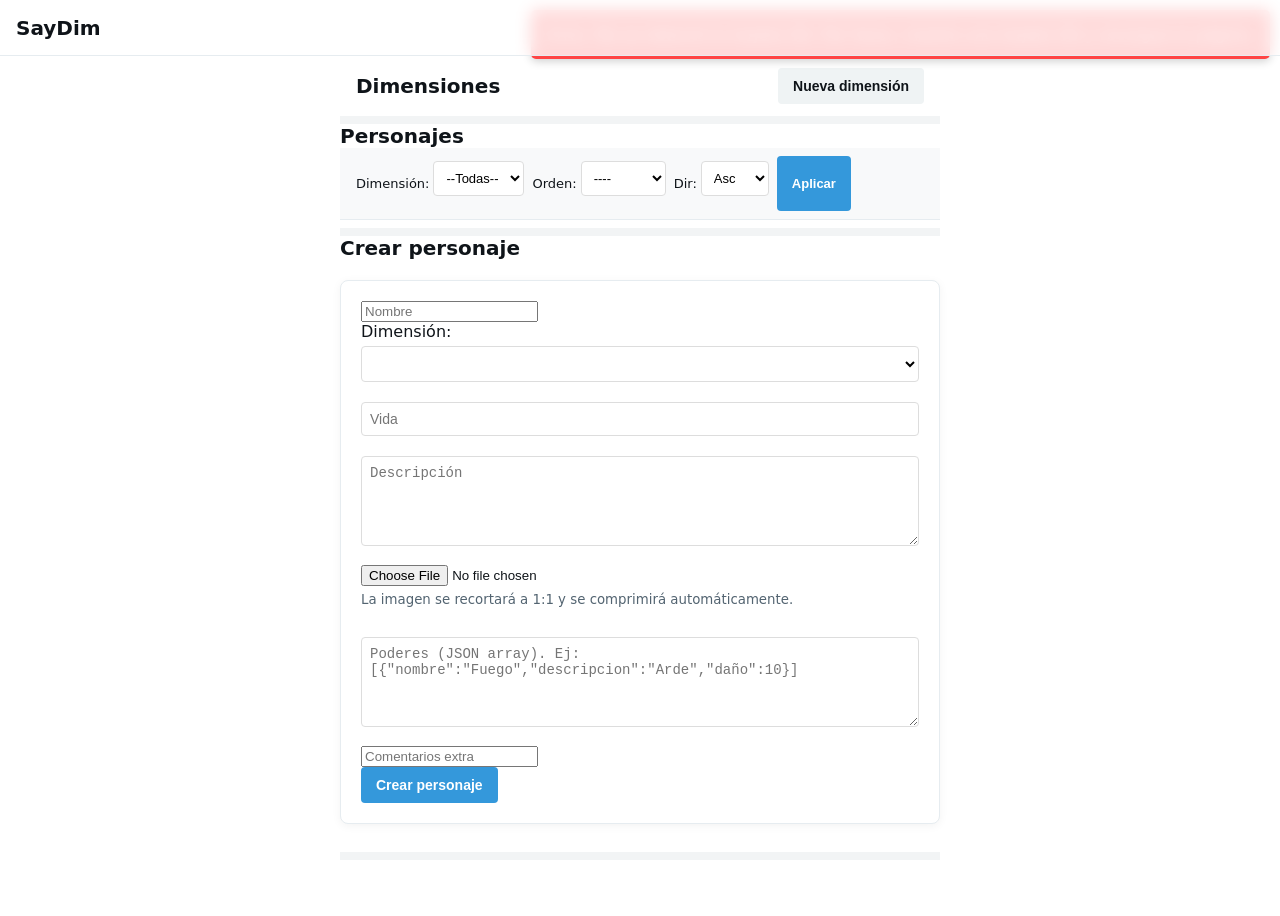
==== www/index.html @ b93a5753 "Version estable 1" ====
<!DOCTYPE html>
<html>
  <head>
    <meta charset="utf-8" />
    <meta name="viewport" content="width=device-width,initial-scale=1" />
    <title>Dimensiones & Personajes</title>
    <link rel="stylesheet" href="css/style.css" />
  </head>
  <body>
    <header class="app-header">
      <div class="brand">SayDim</div>
    </header>

    <main class="app-main">
      <section class="section">
        <div class="section-header">
          <h1 class="section-title">Dimensiones</h1>
          <button id="toggleNewDim" class="btn-secondary">
            Nueva dimensión
          </button>
        </div>
        <div id="newDimForm" class="card" style="display: none">
          <form id="dimForm">
            <input name="name" placeholder="Nombre" required /><br />
            <textarea name="description" placeholder="Descripción"></textarea
            ><br />
            <textarea name="history" placeholder="Historia"></textarea><br />
            <input type="file" name="image" accept="image/*" required /><br />
            <small>La portada se ajustará a 16:9 automáticamente.</small><br />
            <button type="submit">Crear</button>
          </form>
        </div>
        <div id="dims" class="dim-list"></div>
      </section>

      <section class="section">
        <h2 class="section-title">Personajes</h2>
        <form id="charFilter" class="toolbar">
          <label>
            Dimensión:
            <select id="filterDim">
              <option value="">--Todas--</option>
            </select>
          </label>
          <label>
            Orden:
            <select id="sortField">
              <option value="">----</option>
              <option value="name">Nombre</option>
              <option value="vida">Vida</option>
              <option value="created">Creado</option>
            </select>
          </label>
          <label>
            Dir:
            <select id="sortDir">
              <option value="asc">Asc</option>
              <option value="desc">Desc</option>
            </select>
          </label>
          <button type="button" onclick="loadCharacters()">Aplicar</button>
        </form>
        <div id="characters" class="feed"></div>
      </section>

      <section class="section">
        <h3 class="section-title">Crear personaje</h3>
        <form id="charForm" class="form">
          <input name="nombre" placeholder="Nombre" required /><br />
          <label>
            Dimensión:
            <select name="dimension" id="charDim" required></select> </label
          ><br />
          <input name="vida" type="number" placeholder="Vida" /><br />
          <textarea name="descripcion" placeholder="Descripción"></textarea
          ><br />
          <input type="file" name="foto" accept="image/*" required /><br />
          <small
            >La imagen se recortará a 1:1 y se comprimirá
            automáticamente.</small
          ><br />
          <textarea
            name="powers"
            placeholder='Poderes (JSON array). Ej: [{"nombre":"Fuego","descripcion":"Arde","daño":10}]'
          ></textarea
          ><br />
          <input name="comentarios" placeholder="Comentarios extra" /><br />
          <button type="submit">Crear personaje</button>
        </form>
      </section>
    </main>

    <div
      id="sdcardError"
      style="
        display: none;
        position: fixed;
        top: 10px;
        right: 10px;
        background: #ff4444;
        color: white;
        padding: 15px;
        border-radius: 5px;
        box-shadow: 0 2px 10px rgba(0, 0, 0, 0.2);
      "
    >
      Error: No se detectó la tarjeta SD. Por favor, inserte una tarjeta SD y
      recargue la página.
    </div>

    <!-- Mock layer: enable by adding ?mock=1 to the URL before loading app.js -->
    <script src="js/mock.js"></script>
    <script src="js/app.js"></script>
  </body>
</html>
---- www/css/style.css ----
body {
  font-family: system-ui, -apple-system, BlinkMacSystemFont, "Segoe UI", Roboto,
    Ubuntu, "Helvetica Neue", Arial, sans-serif;
  margin: 0;
  padding: 0;
  background-color: #fff;
  color: #0f1419;
}

* {
  box-sizing: border-box;
}

.app-header {
  position: sticky;
  top: 0;
  display: flex;
  align-items: center;
  height: 56px;
  padding: 0 16px;
  background: #ffffffcc;
  backdrop-filter: blur(8px);
  border-bottom: 1px solid #e6ecf0;
  z-index: 100;
}

.brand {
  font-weight: 700;
  font-size: 20px;
}

.app-main {
  max-width: 600px;
  margin: 0 auto;
  padding-bottom: 56px;
}

.section {
  border-bottom: 8px solid #f2f4f5;
  padding: 0 0 8px;
}
.section-header {
  display: flex;
  align-items: center;
  justify-content: space-between;
  padding: 12px 16px 4px;
}
.section-title {
  margin: 0;
  font-size: 20px;
  font-weight: 700;
}

.toolbar {
  display: flex;
  flex-wrap: wrap;
  gap: 8px;
  padding: 8px 16px;
  background: #f8f9fa;
  border-bottom: 1px solid #e6ecf0;
}
.toolbar label {
  font-size: 13px;
  display: flex;
  align-items: center;
  gap: 4px;
}
.toolbar select,
.toolbar button {
  font-size: 13px;
}

.dim-list {
  display: flex;
  flex-direction: column;
  gap: 12px;
}

.dim-card {
  position: relative;
  width: 100%;
  aspect-ratio: 16 / 9;
  border-radius: 16px;
  overflow: hidden;
  background: #eee;
}
.dim-card img {
  width: 100%;
  height: 100%;
  object-fit: cover;
  display: block;
}
.dim-card .overlay {
  position: absolute;
  bottom: 0;
  left: 0;
  right: 0;
  padding: 48px 12px 12px;
  background: linear-gradient(transparent, rgba(0, 0, 0, 0.65));
  color: #fff;
  font-size: 18px;
  font-weight: 600;
}

.feed {
  display: flex;
  flex-direction: column;
}
.character-card {
  border-bottom: 1px solid #e6ecf0;
  padding: 12px 16px;
  display: flex;
  gap: 12px;
  cursor: pointer;
}
.character-card:hover {
  background: #f7f9fa;
}
.character-header {
  display: flex;
  gap: 12px;
}
.character-header img {
  width: 64px;
  height: 64px;
  border-radius: 50%;
  object-fit: cover;
  background: #ddd;
}
.character-info {
  flex: 1;
}
.character-info h3 {
  margin: 0 0 4px;
  font-size: 16px;
  font-weight: 600;
}
.character-stats {
  font-size: 12px;
  color: #536471;
  display: flex;
  gap: 12px;
}
.character-description {
  font-size: 14px;
  color: #0f1419;
  margin-top: 4px;
  line-height: 1.3;
}

.character-detail {
  padding: 16px;
}
.character-detail .character-header img {
  width: 96px;
  height: 96px;
}

.form {
  margin: 12px 16px;
  padding: 16px;
  background: #fff;
  border: 1px solid #e6ecf0;
  border-radius: 16px;
}
.form input[type="text"],
input[type="number"],
select,
textarea {
  width: 100%;
  padding: 10px;
  border: 1px solid #ced4da;
  border-radius: 8px;
  font-size: 14px;
  background: #fff;
}
textarea {
  resize: vertical;
  min-height: 90px;
}

button {
  background: #1d9bf0;
  color: #fff;
  border: none;
  padding: 10px 18px;
  border-radius: 999px;
  font-size: 14px;
  font-weight: 600;
  cursor: pointer;
}
button:hover {
  background: #1580cc;
}
.btn-secondary {
  background: #eff3f4;
  color: #0f1419;
}
.btn-secondary:hover {
  background: #e2e8ea;
}

small {
  color: #536471;
  display: block;
  margin: 6px 0;
}

@media (max-width: 480px) {
  .app-main {
    max-width: 100%;
  }
  .character-card {
    padding: 10px 12px;
  }
}

.dim-card {
  display: inline-block;
  width: 200px;
  height: 150px;
  margin: 10px;
  border-radius: 8px;
  overflow: hidden;
  box-shadow: 0 2px 5px rgba(0, 0, 0, 0.1);
  transition: transform 0.3s ease, box-shadow 0.3s ease;
  position: relative;
  cursor: pointer;
}

.dim-card:hover {
  transform: translateY(-5px);
  box-shadow: 0 5px 15px rgba(0, 0, 0, 0.2);
}

.dim-card img {
  width: 100%;
  height: 100%;
  object-fit: cover;
}

.dim-card .overlay {
  position: absolute;
  bottom: 0;
  left: 0;
  right: 0;
  background: linear-gradient(transparent, rgba(0, 0, 0, 0.7));
  color: white;
  padding: 10px;
  font-weight: bold;
  text-align: center;
}

.persona {
  display: flex;
  align-items: center;
  padding: 15px;
  margin: 10px 0;
  background: white;
  border-radius: 6px;
  box-shadow: 0 1px 3px rgba(0, 0, 0, 0.1);
  transition: transform 0.2s ease, box-shadow 0.2s ease;
}

.persona:hover {
  transform: translateX(5px);
  box-shadow: 0 3px 10px rgba(0, 0, 0, 0.15);
}

.persona img {
  width: 64px;
  height: 64px;
  border-radius: 50%;
  object-fit: cover;
  margin-right: 15px;
  border: 2px solid #3498db;
}

.form {
  background: white;
  padding: 20px;
  border-radius: 8px;
  box-shadow: 0 2px 10px rgba(0, 0, 0, 0.05);
  margin: 20px 0;
}

input[type="text"],
input[type="number"],
select,
textarea {
  width: 100%;
  padding: 8px;
  margin: 5px 0 15px;
  border: 1px solid #ddd;
  border-radius: 4px;
  box-sizing: border-box;
}

button {
  background-color: #3498db;
  color: white;
  border: none;
  padding: 10px 15px;
  border-radius: 4px;
  cursor: pointer;
  font-size: 14px;
  transition: background-color 0.3s;
}

button:hover {
  background-color: #2980b9;
}

/* Old selectors removed in favor of feed layout */
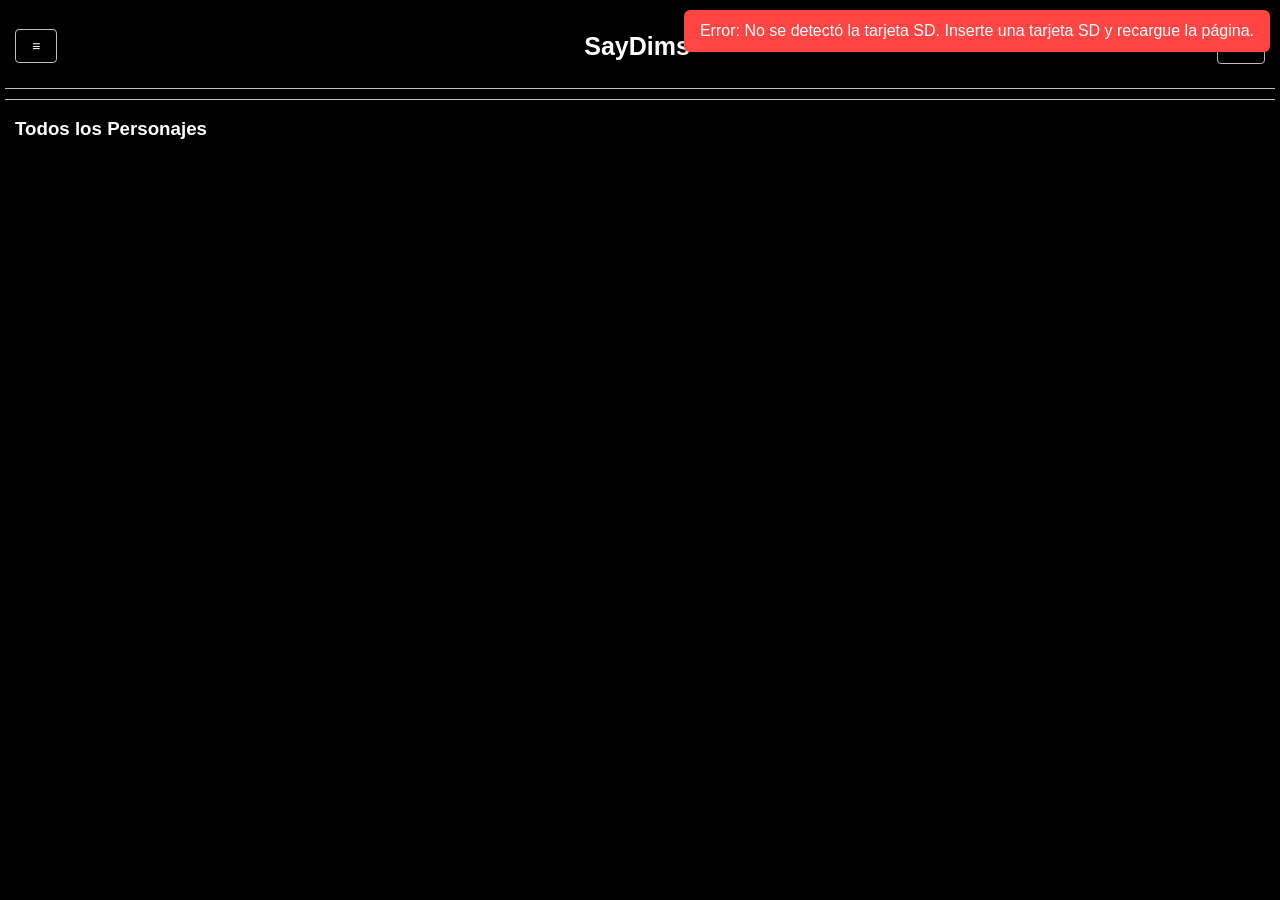
==== commit 5c531b27: "Nuevo diseño Nuevo diseño. Pendiente navegacion entre paginas" ====
--- a/www/index.html
+++ b/www/index.html
@@ -1,93 +1,33 @@
 <!DOCTYPE html>
-<html>
+<html lang="es">
   <head>
     <meta charset="utf-8" />
-    <meta name="viewport" content="width=device-width,initial-scale=1" />
-    <title>Dimensiones & Personajes</title>
-    <link rel="stylesheet" href="css/style.css" />
+    <meta name="viewport" content="width=device-width, initial-scale=1" />
+    <title>SayDim • Dimensiones y Personajes</title>
+    <link rel="stylesheet" href="css/styles.css" />
   </head>
-  <body>
-    <header class="app-header">
-      <div class="brand">SayDim</div>
+  <body data-page="index">
+    <header>
+      <button class="UpperButton" title="Menú">
+        <span aria-hidden="true">≡</span>
+      </button>
+      <h1>SayDims</h1>
+      <button
+        class="UpperButton"
+        title="Agregar"
+        onclick="location.href='add.html'"
+      >
+        <span aria-hidden="true">＋</span>
+      </button>
     </header>
 
-    <main class="app-main">
-      <section class="section">
-        <div class="section-header">
-          <h1 class="section-title">Dimensiones</h1>
-          <button id="toggleNewDim" class="btn-secondary">
-            Nueva dimensión
-          </button>
-        </div>
-        <div id="newDimForm" class="card" style="display: none">
-          <form id="dimForm">
-            <input name="name" placeholder="Nombre" required /><br />
-            <textarea name="description" placeholder="Descripción"></textarea
-            ><br />
-            <textarea name="history" placeholder="Historia"></textarea><br />
-            <input type="file" name="image" accept="image/*" required /><br />
-            <small>La portada se ajustará a 16:9 automáticamente.</small><br />
-            <button type="submit">Crear</button>
-          </form>
-        </div>
-        <div id="dims" class="dim-list"></div>
-      </section>
+    <nav>
+      <div id="dims"></div>
+    </nav>
 
-      <section class="section">
-        <h2 class="section-title">Personajes</h2>
-        <form id="charFilter" class="toolbar">
-          <label>
-            Dimensión:
-            <select id="filterDim">
-              <option value="">--Todas--</option>
-            </select>
-          </label>
-          <label>
-            Orden:
-            <select id="sortField">
-              <option value="">----</option>
-              <option value="name">Nombre</option>
-              <option value="vida">Vida</option>
-              <option value="created">Creado</option>
-            </select>
-          </label>
-          <label>
-            Dir:
-            <select id="sortDir">
-              <option value="asc">Asc</option>
-              <option value="desc">Desc</option>
-            </select>
-          </label>
-          <button type="button" onclick="loadCharacters()">Aplicar</button>
-        </form>
-        <div id="characters" class="feed"></div>
-      </section>
-
-      <section class="section">
-        <h3 class="section-title">Crear personaje</h3>
-        <form id="charForm" class="form">
-          <input name="nombre" placeholder="Nombre" required /><br />
-          <label>
-            Dimensión:
-            <select name="dimension" id="charDim" required></select> </label
-          ><br />
-          <input name="vida" type="number" placeholder="Vida" /><br />
-          <textarea name="descripcion" placeholder="Descripción"></textarea
-          ><br />
-          <input type="file" name="foto" accept="image/*" required /><br />
-          <small
-            >La imagen se recortará a 1:1 y se comprimirá
-            automáticamente.</small
-          ><br />
-          <textarea
-            name="powers"
-            placeholder='Poderes (JSON array). Ej: [{"nombre":"Fuego","descripcion":"Arde","daño":10}]'
-          ></textarea
-          ><br />
-          <input name="comentarios" placeholder="Comentarios extra" /><br />
-          <button type="submit">Crear personaje</button>
-        </form>
-      </section>
+    <main>
+      <h3>Todos los Personajes</h3>
+      <div id="characters"></div>
     </main>
 
     <div
@@ -98,18 +38,19 @@
         top: 10px;
         right: 10px;
         background: #ff4444;
-        color: white;
-        padding: 15px;
-        border-radius: 5px;
+        color: #fff;
+        padding: 12px 16px;
+        border-radius: 6px;
         box-shadow: 0 2px 10px rgba(0, 0, 0, 0.2);
       "
+      role="alert"
     >
-      Error: No se detectó la tarjeta SD. Por favor, inserte una tarjeta SD y
-      recargue la página.
+      Error: No se detectó la tarjeta SD. Inserte una tarjeta SD y recargue la
+      página.
     </div>
 
-    <!-- Mock layer: enable by adding ?mock=1 to the URL before loading app.js -->
     <script src="js/mock.js"></script>
+      <script>(function(){ if(location.protocol==='file:') window.SAYDIM_MOCK = true; })();</script>
     <script src="js/app.js"></script>
   </body>
 </html>
--- a/www/css/styles.css
+++ b/www/css/styles.css
@@ -0,0 +1,199 @@
+body {
+  background-color: #000000;
+  font-family: Arial, sans-serif;
+  color: #ffffff;
+  margin: 5px;
+}
+
+header {
+  padding: 10px;
+  align-items: center;
+  justify-content: space-between;
+  display: flex;
+  flex-direction: row;
+  text-align: center;
+  font-size: medium;
+}
+
+h1 {
+  font-size: 25px;
+}
+
+h3 {
+  padding-left: 10px;
+}
+
+nav {
+  display: block;
+  border-top: solid 1px #c0c0c0;
+  border-bottom: solid 1px #c0c0c0;
+  margin-bottom: 10px;
+  padding-bottom: 10px;
+}
+
+.Banner {
+  background-color: #333333;
+  aspect-ratio: 16/9;
+  margin: 10px;
+  padding: 0;
+  display: flex;
+  align-items: center;
+  justify-content: center;
+
+  position: relative; /* contenedor posicionado */
+  overflow: hidden; /* recorta la imagen dentro del banner */
+}
+
+.BannerImg {
+  position: absolute;
+  inset: 0; /* top:0; right:0; bottom:0; left:0 */
+  width: 100%;
+  height: 100%;
+  object-fit: cover; /* llena el contenedor manteniendo proporción */
+  display: block;
+  z-index: 0;
+}
+
+.NombreDim {
+  color: #fff;
+  position: relative;
+  z-index: 1; /* para que el texto esté encima de la imagen */
+  background-color: #000000a0;
+  font-weight: bold;
+  padding: 0.5rem 3rem; /* espacio alrededor del texto */
+  font-size: clamp(0.8rem, 1.7rem, 2.4rem);
+  border-radius: 8px;
+}
+
+.CharList {
+  display: flex;
+  flex-direction: column;
+  gap: 20px;
+  justify-content: center;
+}
+
+.CharacterInList {
+  display: flex;
+  flex-direction: row;
+}
+
+.CharName {
+  color: #ffffff;
+  display: flex;
+  text-align: center;
+  align-items: center;
+  margin: 0px 10px 0px 10px;
+}
+
+.CharImg {
+  width: 30px;
+  height: 30px;
+  border-radius: 15px;
+}
+
+.UpperButton {
+  background-color: #000000;
+  color: #ffffff;
+  border: solid 1px #c0c0c0;
+  padding: 8px 16px;
+  font-size: 14px;
+  border-radius: 4px;
+  cursor: pointer;
+}
+
+.CharMainImg {
+  width: 200px;
+  height: 200px;
+  border-radius: 100px;
+  display: block;
+  margin-left: auto;
+  margin-right: auto;
+  margin-bottom: 20px;
+}
+
+.CharDetails {
+  display: flex;
+  flex-direction: column;
+  align-items: center;
+  text-align: center;
+  margin-top: 10px;
+  font-size: 18px;
+}
+
+/* Tablas de detalles y poderes */
+.CharStats,
+.Powers {
+  width: 100%;
+  border-collapse: collapse; /* colapsar bordes para que se vea uno solo */
+  margin-top: 10px;
+}
+
+.CharStats th,
+.CharStats td,
+.Powers th,
+.Powers td {
+  border: 1px solid #c0c0c0; /* bordes visibles */
+  padding: 8px 10px;
+}
+
+/* Alineación por columnas */
+.CharStats th {
+  text-align: left; /* columna izquierda */
+}
+.CharStats td {
+  text-align: right; /* columna derecha */
+}
+
+/* En Powers: izquierda a la izquierda, derecha a la derecha */
+.Powers th:first-child,
+.Powers td:first-child {
+  text-align: left;
+}
+.Powers th:nth-child(2),
+.Powers td:nth-child(2),
+.Powers th:nth-child(3),
+.Powers td:nth-child(3) {
+  text-align: right; /* daño y cooldown a la derecha */
+}
+
+/* Fila de descripción del poder debajo del nombre */
+.PowerName {
+  font-weight: 600;
+}
+.PowerDescription {
+  font-size: 0.85em;
+  color: #c0c0c0;
+  text-align: left;
+  background: #111111;
+}
+
+/* quitar subrayado y heredar color para enlaces dentro de .Banner */
+.Banner a,
+.Banner a:link,
+.Banner a:visited,
+.Banner a:hover,
+.Banner a:active {
+  text-decoration: none;
+  color: inherit;
+  display: block; /* permite que el enlace ocupe todo el banner */
+}
+
+/* enlaces dentro de la lista de personajes: quitar subrayado, heredar color
+   y conservar layout flex (no usar display:block aquí porque .CharacterInList usa flex) */
+.CharList a,
+.CharList a:link,
+.CharList a:visited,
+.CharList a:hover,
+.CharList a:active {
+  text-decoration: none;
+  color: inherit;
+  display: flex;
+  align-items: center;
+}
+
+/* mantener accesibilidad: foco visible para ambos casos */
+.Banner a:focus,
+.CharList a:focus {
+  outline: 3px solid rgba(255, 255, 255, 0.2);
+  outline-offset: 4px;
+}
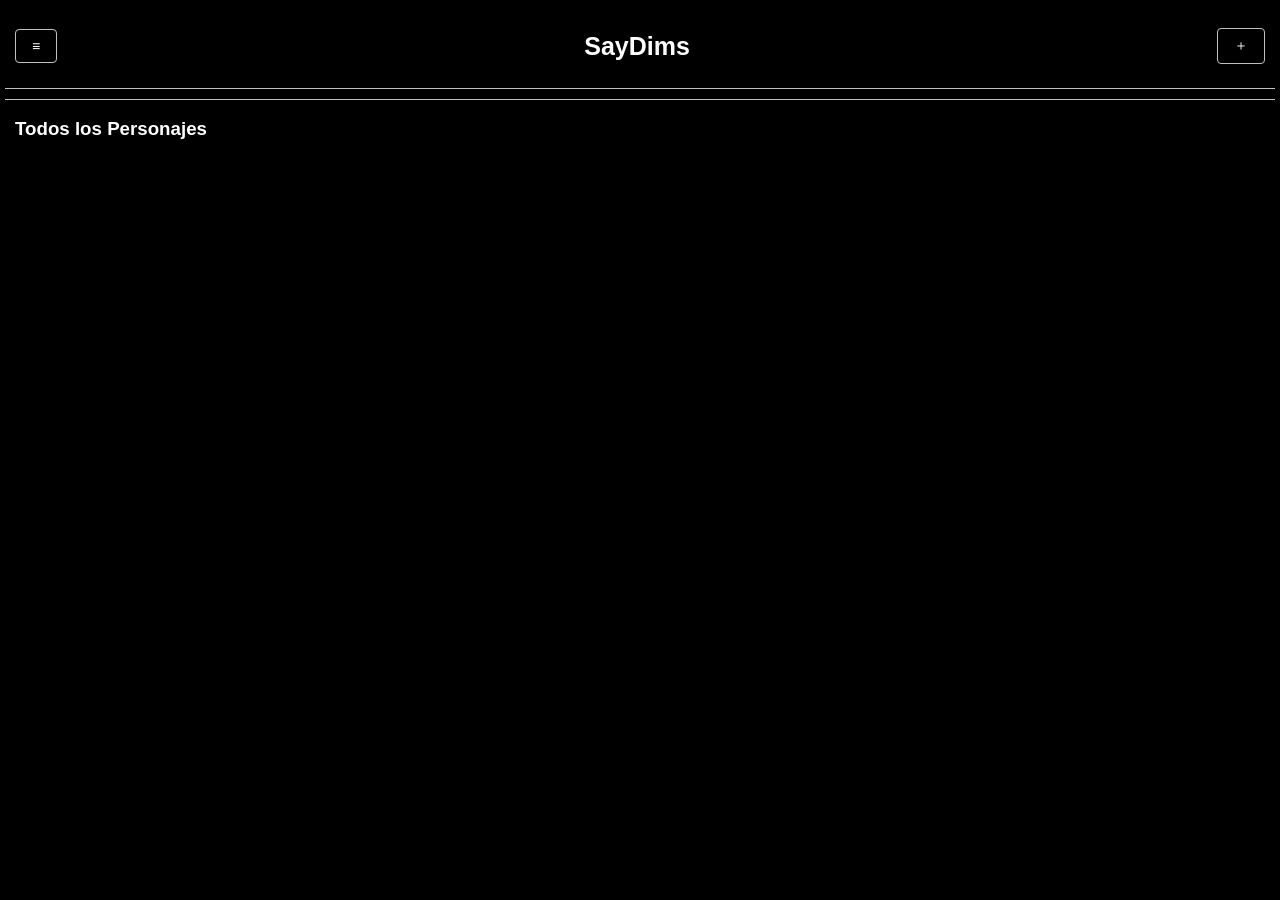
==== commit 3e8c615e: "Mejora a experiencia de usuario" ====
--- a/www/index.html
+++ b/www/index.html
@@ -28,6 +28,10 @@
     <main>
       <h3>Todos los Personajes</h3>
       <div id="characters"></div>
+      <div id="spinnerOverlay" style="display: none" aria-hidden="true">
+        <div class="spinner"></div>
+        <p>Cargando...</p>
+      </div>
     </main>
 
     <div
@@ -50,7 +54,6 @@
     </div>
 
     <script src="js/mock.js"></script>
-      <script>(function(){ if(location.protocol==='file:') window.SAYDIM_MOCK = true; })();</script>
     <script src="js/app.js"></script>
   </body>
 </html>
--- a/www/css/styles.css
+++ b/www/css/styles.css
@@ -1,8 +1,136 @@
+/* La pc lo lee */
+
 body {
-  background-color: #000000;
+  background-color: #000;
   font-family: Arial, sans-serif;
   color: #ffffff;
   margin: 5px;
+}
+
+/* Spinner overlay */
+#spinnerOverlay {
+  position: fixed;
+  inset: 0;
+  background: rgba(0, 0, 0, 0.6);
+  display: none;
+  align-items: center;
+  justify-content: center;
+  gap: 12px;
+  z-index: 9999;
+  flex-direction: column;
+}
+.spinner {
+  width: 36px;
+  height: 36px;
+  border: 4px solid rgba(255, 255, 255, 0.2);
+  border-top-color: #fff;
+  border-radius: 50%;
+  animation: spin 1s linear infinite;
+}
+
+/* Modal Powers Builder */
+.ModalOverlay {
+  position: fixed;
+  inset: 0;
+  background: rgba(0, 0, 0, 0.75);
+  display: flex;
+  align-items: center;
+  justify-content: center;
+  z-index: 1200;
+  padding: 1rem;
+}
+.ModalContent {
+  background: #1e1e1e;
+  border: 1px solid #333;
+  border-radius: 8px;
+  width: min(900px, 100%);
+  max-height: 90vh;
+  overflow: hidden;
+  display: flex;
+  flex-direction: column;
+  box-shadow: 0 0 0 2px #222, 0 8px 24px rgba(0, 0, 0, 0.6);
+}
+.ModalHeader {
+  padding: 0.75rem 1rem;
+  border-bottom: 1px solid #333;
+}
+.ModalHeader h3 {
+  margin: 0;
+  font-size: 1.1rem;
+}
+.PowersRows {
+  padding: 0.75rem 1rem;
+  overflow-y: auto;
+  flex: 1;
+}
+.PowerRow {
+  display: grid;
+  grid-template-columns: repeat(auto-fill, minmax(160px, 1fr));
+  gap: 0.5rem;
+  background: #252525;
+  padding: 0.75rem;
+  border: 1px solid #333;
+  border-radius: 6px;
+  margin-bottom: 0.75rem;
+}
+.PowerRow input,
+.PowerRow textarea {
+  width: 100%;
+  background: #181818;
+  border: 1px solid #444;
+  color: #eee;
+  padding: 0.4rem 0.5rem;
+  border-radius: 4px;
+  font-size: 0.85rem;
+}
+.PowerRow textarea {
+  resize: vertical;
+  min-height: 56px;
+}
+.RemovePowerBtn {
+  background: #3a0000;
+  color: #f55;
+  border: 1px solid #600;
+  padding: 0.4rem 0.6rem;
+  border-radius: 4px;
+  cursor: pointer;
+  align-self: start;
+  font-size: 0.75rem;
+}
+.RemovePowerBtn:hover {
+  background: #550000;
+}
+.ModalFooter {
+  display: flex;
+  align-items: center;
+  gap: 0.5rem;
+  padding: 0.75rem 1rem;
+  border-top: 1px solid #333;
+  flex-wrap: wrap;
+}
+.ModalSpacer {
+  flex: 1;
+}
+.powersBuilder {
+  display: flex;
+  align-items: center;
+  gap: 0.5rem;
+  flex-wrap: wrap;
+}
+#powersSummary {
+  color: #aaa;
+  font-size: 0.75rem;
+}
+
+@media (max-width: 700px) {
+  .PowerRow {
+    grid-template-columns: 1fr;
+  }
+}
+@keyframes spin {
+  to {
+    transform: rotate(360deg);
+  }
 }
 
 header {
@@ -29,6 +157,13 @@
   border-bottom: solid 1px #c0c0c0;
   margin-bottom: 10px;
   padding-bottom: 10px;
+}
+
+form {
+  display: flex;
+  flex-direction: column;
+  gap: 10px;
+  margin-bottom: 20px;
 }
 
 .Banner {
@@ -118,6 +253,7 @@
   text-align: center;
   margin-top: 10px;
   font-size: 18px;
+  margin: 20px;
 }
 
 /* Tablas de detalles y poderes */
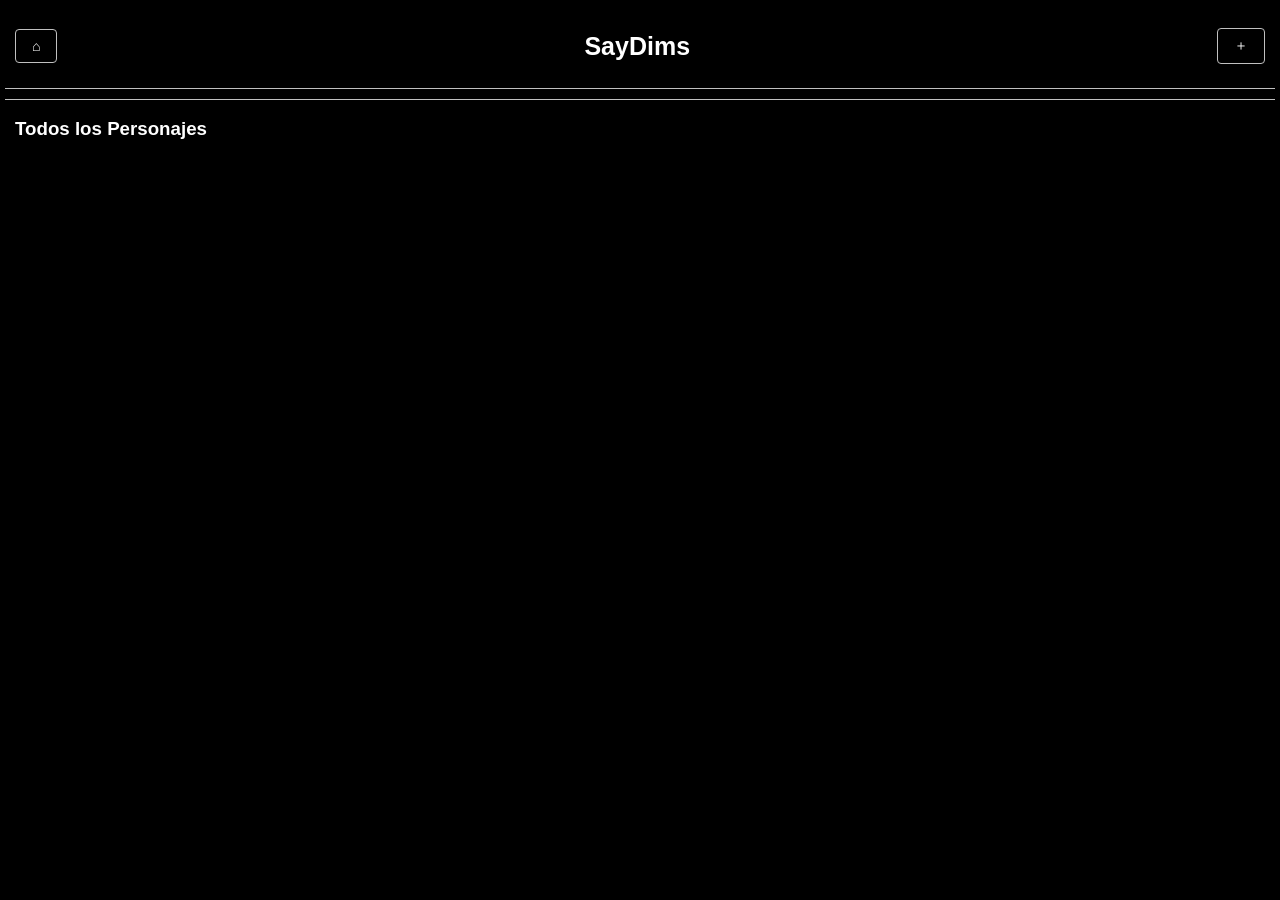
==== commit 37bda3e4: "Limpieza y correcciones menores" ====
--- a/www/index.html
+++ b/www/index.html
@@ -8,8 +8,12 @@
   </head>
   <body data-page="index">
     <header>
-      <button class="UpperButton" title="Menú">
-        <span aria-hidden="true">≡</span>
+      <button
+        class="UpperButton"
+        title="Inicio"
+        onclick="location.href='index.html'"
+      >
+        <span aria-hidden="true">⌂</span>
       </button>
       <h1>SayDims</h1>
       <button
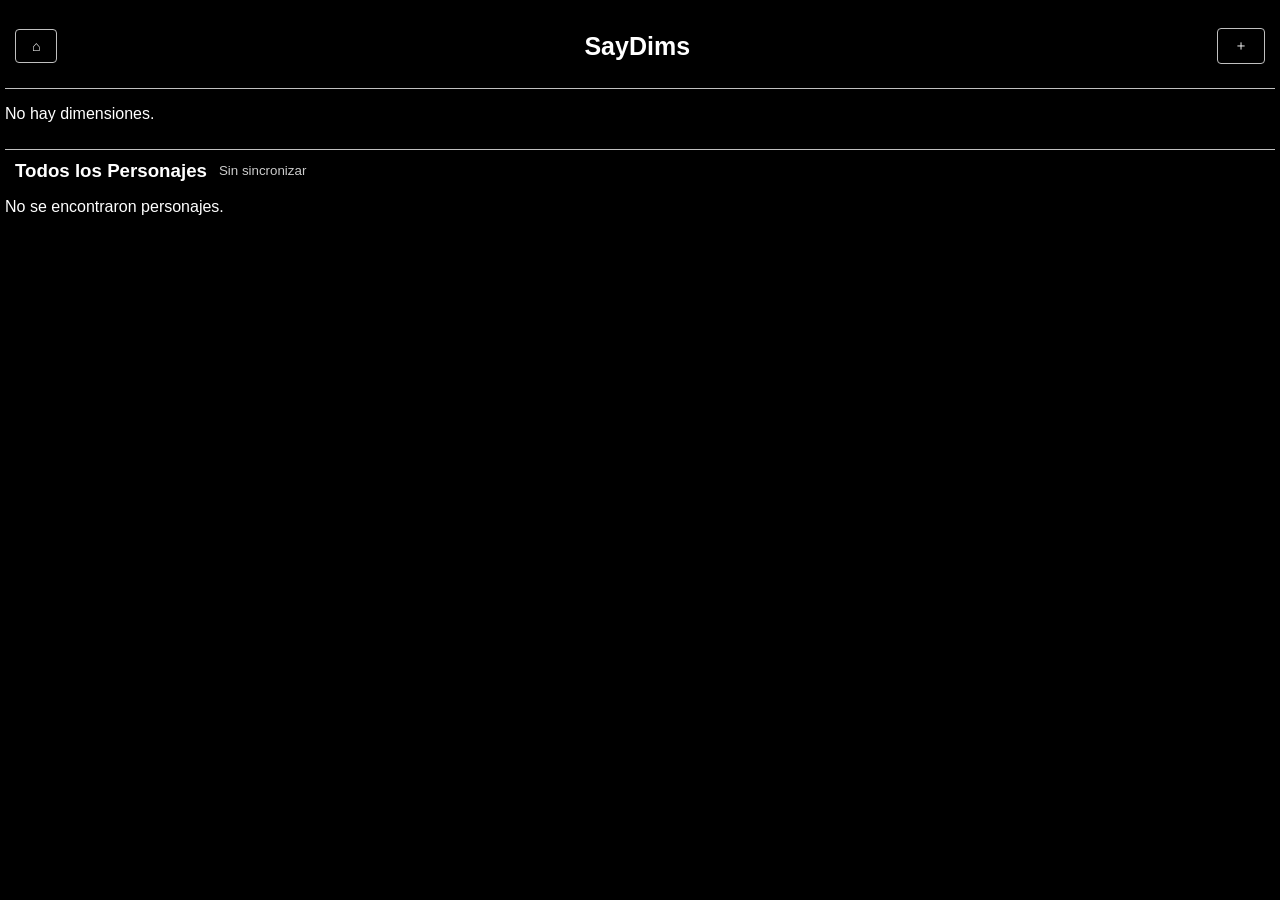
==== commit 473dbeba: "Funcionalidad de sincronizacion Para tener los datos mas recientes" ====
--- a/www/index.html
+++ b/www/index.html
@@ -8,11 +8,7 @@
   </head>
   <body data-page="index">
     <header>
-      <button
-        class="UpperButton"
-        title="Inicio"
-        onclick="location.href='index.html'"
-      >
+      <button class="UpperButton" title="Sincronizar" onclick="performSync()">
         <span aria-hidden="true">⌂</span>
       </button>
       <h1>SayDims</h1>
@@ -30,7 +26,12 @@
     </nav>
 
     <main>
-      <h3>Todos los Personajes</h3>
+      <div
+        style="display: flex; align-items: center; gap: 12px; flex-wrap: wrap"
+      >
+        <h3 style="margin: 0">Todos los Personajes</h3>
+        <small id="lastSync" aria-live="polite" style="opacity: 0.8"></small>
+      </div>
       <div id="characters"></div>
       <div id="spinnerOverlay" style="display: none" aria-hidden="true">
         <div class="spinner"></div>
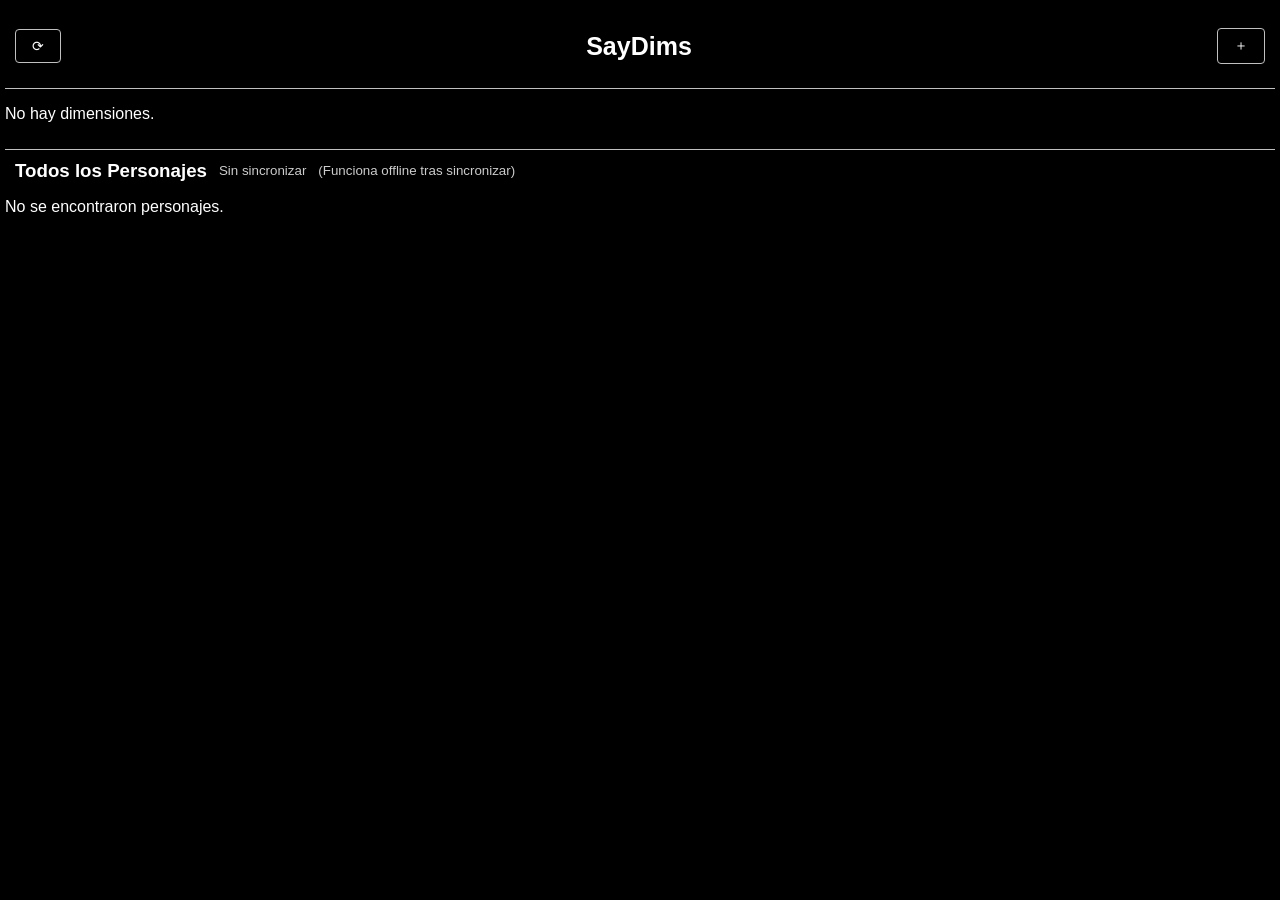
==== commit a883a520: "Actualizacion de Documentacion" ====
--- a/www/index.html
+++ b/www/index.html
@@ -8,8 +8,13 @@
   </head>
   <body data-page="index">
     <header>
-      <button class="UpperButton" title="Sincronizar" onclick="performSync()">
-        <span aria-hidden="true">⌂</span>
+      <button
+        class="UpperButton"
+        title="Sincronizar (modo offline)"
+        aria-label="Sincronizar datos e imágenes"
+        onclick="performSync()"
+      >
+        <span aria-hidden="true">⟳</span>
       </button>
       <h1>SayDims</h1>
       <button
@@ -31,6 +36,7 @@
       >
         <h3 style="margin: 0">Todos los Personajes</h3>
         <small id="lastSync" aria-live="polite" style="opacity: 0.8"></small>
+        <small style="opacity: 0.8">(Funciona offline tras sincronizar)</small>
       </div>
       <div id="characters"></div>
       <div id="spinnerOverlay" style="display: none" aria-hidden="true">
--- a/www/css/styles.css
+++ b/www/css/styles.css
@@ -1,4 +1,4 @@
-/* La pc lo lee */
+/* Estilos base */
 
 body {
   background-color: #000;
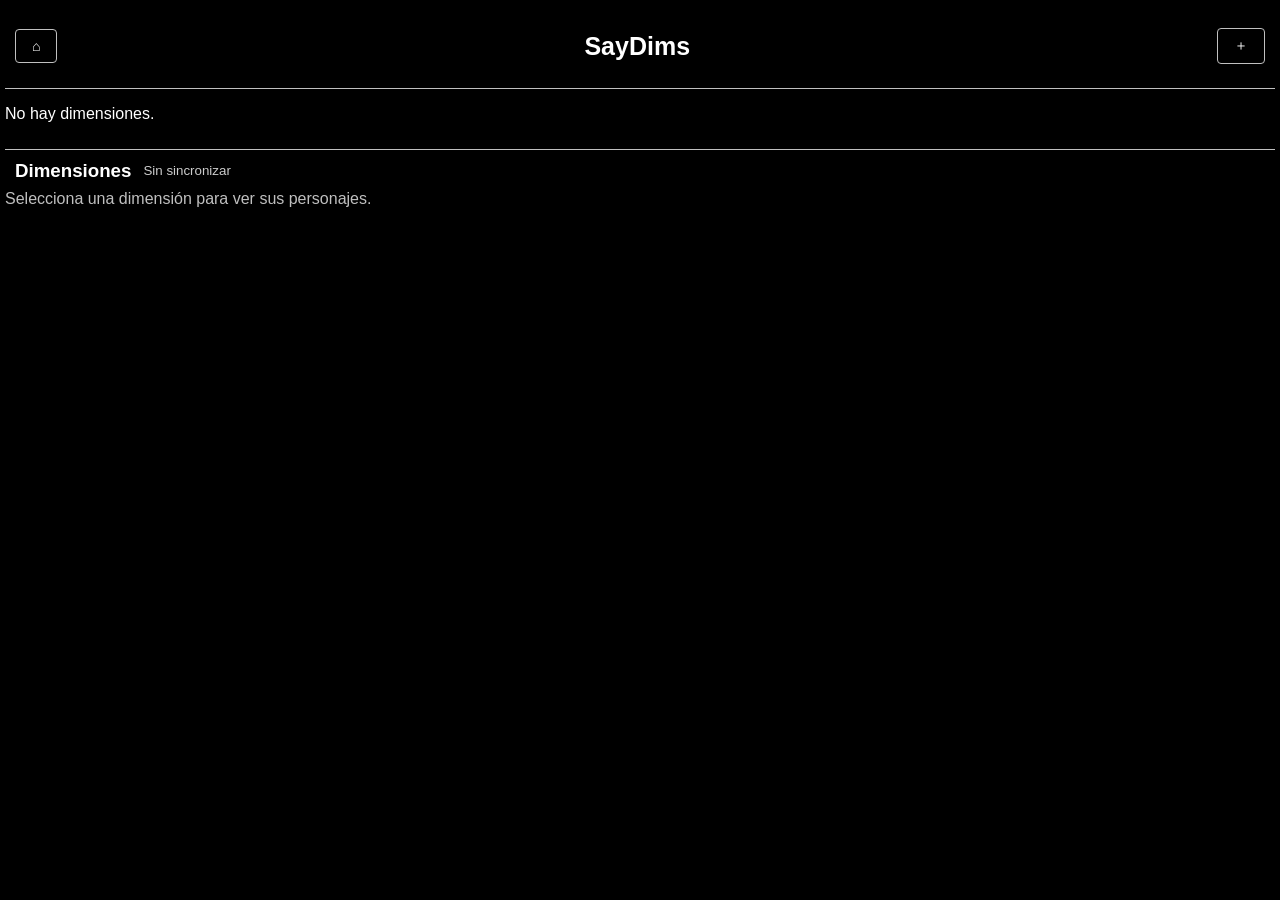
==== commit f93241f1: "Fix (error en subida de imagen)" ====
--- a/www/index.html
+++ b/www/index.html
@@ -8,13 +8,8 @@
   </head>
   <body data-page="index">
     <header>
-      <button
-        class="UpperButton"
-        title="Sincronizar (modo offline)"
-        aria-label="Sincronizar datos e imágenes"
-        onclick="performSync()"
-      >
-        <span aria-hidden="true">⟳</span>
+      <button class="UpperButton" title="Sincronizar" onclick="performSync()">
+        <span aria-hidden="true">⌂</span>
       </button>
       <h1>SayDims</h1>
       <button
@@ -34,11 +29,12 @@
       <div
         style="display: flex; align-items: center; gap: 12px; flex-wrap: wrap"
       >
-        <h3 style="margin: 0">Todos los Personajes</h3>
+        <h3 style="margin: 0">Dimensiones</h3>
         <small id="lastSync" aria-live="polite" style="opacity: 0.8"></small>
-        <small style="opacity: 0.8">(Funciona offline tras sincronizar)</small>
       </div>
-      <div id="characters"></div>
+      <p style="opacity: 0.75; margin-top: 8px">
+        Selecciona una dimensión para ver sus personajes.
+      </p>
       <div id="spinnerOverlay" style="display: none" aria-hidden="true">
         <div class="spinner"></div>
         <p>Cargando...</p>
